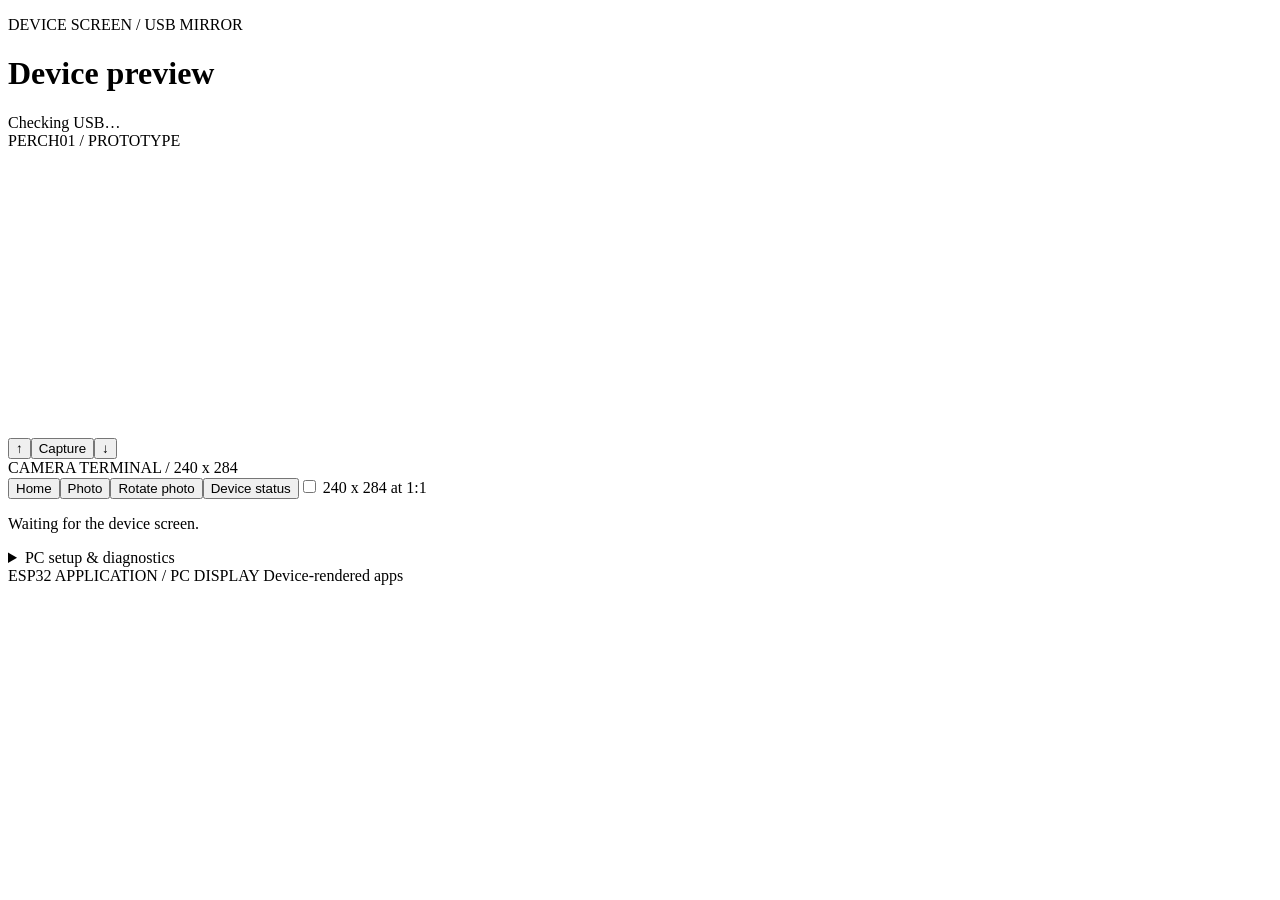
==== simulator/index.html @ 54253714 "Initial firmware and USB bridge" ====
<!doctype html>
<html lang="en">
  <head>
    <meta charset="utf-8" />
    <meta name="viewport" content="width=device-width,initial-scale=1" />
    <title>Device preview</title>
    <link rel="stylesheet" href="/style.css" />
  </head>
  <body>
    <main>
      <header>
        <div>
          <p class="eyebrow">DEVICE SCREEN / USB MIRROR</p>
          <h1>Device preview</h1>
        </div>
        <span id="connection" class="badge">Checking USB…</span>
      </header>
      <div class="layout">
        <section class="device-panel" aria-label="Temporary handheld display">
          <div class="device">
            <div class="device-top"><span>PERCH</span><span>01 / PROTOTYPE</span></div>
            <canvas id="screen" width="240" height="284" role="img" aria-label="240 by 284 device screen"></canvas>
            <div class="hardware-controls">
              <button id="prev" aria-label="Previous answer page">↑</button
              ><button id="capture" class="shutter">Capture</button
              ><button id="next" aria-label="Next answer page">↓</button>
            </div>
            <div class="device-bottom">CAMERA TERMINAL / 240 x 284</div>
          </div>
          <div class="screen-controls">
            <button id="home">Home</button><button id="viewPhoto">Photo</button
            ><button id="rotatePhoto">Rotate photo</button><button id="deviceStatus">Device status</button
            ><label><input id="nativeSize" type="checkbox" /> 240 x 284 at 1:1</label>
          </div>

          <p id="screenDescription" class="hint" aria-live="polite">Waiting for the device screen.</p>
        </section>
        <details class="workbench">
          <summary>PC setup &amp; diagnostics</summary>
          <article class="card provider-card">
            <p class="eyebrow">AI PROVIDER</p>
            <h2>Choose your AI</h2>
            <div class="provider-switch" role="group" aria-label="AI provider">
              <button id="providerGemini" aria-pressed="false">Gemini</button
              ><button id="providerGpt" aria-pressed="false">GPT</button>
            </div>
            <p id="providerInfo" class="detail" aria-live="polite">Reading the device setting...</p>
            <p>
              Gemini testing needs a Google AI Studio API key. Free-tier availability depends on the model and your
              quota.
            </p>
            <a href="https://aistudio.google.com/apikey" target="_blank" rel="noopener noreferrer"
              >Get a Gemini API key</a
            >
            <form id="keyForm">
              <label id="keyLabel" for="apiKey">Gemini API key</label
              ><input
                id="apiKey"
                type="password"
                autocomplete="off"
                spellcheck="false"
                maxlength="512"
                placeholder="Paste your API key here"
                required
              />
              <div class="actions">
                <button id="saveKey" type="submit">Save key to device</button
                ><button id="removeKey" type="button">Remove saved key</button>
              </div>
            </form>
            <p id="keyStatus" class="detail" aria-live="polite">Checking saved key...</p>
            <p>The key is stored on your ESP32. This page never displays a saved key.</p>
            <p>See sends your photo to the selected API from the ESP32 when you press the shutter.</p>
          </article>
          <article class="card preview-card" hidden>
            <p class="eyebrow">LIVE FRAMING</p>
            <h2>Line up your picture</h2>
            <div class="preview-window">
              <img id="liveImage" hidden alt="Live camera framing preview" /><span id="previewPlaceholder"
                >Start preview to position the camera</span
              >
            </div>
            <div class="actions"><button id="liveToggle" aria-pressed="false">Start preview</button></div>
            <p id="liveInfo" class="detail" aria-live="polite">
              Small preview; Capture saves the full-resolution photo.
            </p>
          </article>
          <article class="card">
            <p class="eyebrow">ORIGINAL CAMERA FILE</p>
            <h2>Inspect the full photo</h2>
            <p>
              The device preview is small. Open the original JPEG from the same capture to check whether the text is
              readable.
            </p>
            <button id="original">Original photo</button
            ><a id="downloadPhoto" hidden download="tiny-ai-photo.jpg">Save JPEG</a
            ><img
              id="originalImage"
              hidden
              alt="Original full resolution camera capture"
              style="width: 100%; margin-top: 16px"
            />
            <p id="originalInfo" class="detail"></p>
          </article>
          <article class="card">
            <p class="eyebrow">01 / DEVICE-RENDERED SCREEN</p>
            <h2>A window into your device</h2>
            <p>
              The ESP32 draws the entire screen in its memory. This window receives those pixels over USB and returns
              your button presses.
            </p>
            <div id="captureInfo" class="detail">Waiting for the first screen frame.</div>
            <div class="actions"><button id="refresh">Refresh screen</button></div>
            <span id="transport" class="detail" aria-live="polite">Connecting…</span>
          </article>
          <article class="card">
            <p class="eyebrow">02 / ON-DEVICE INTERACTION</p>
            <h2>Read, one page at a time</h2>
            <p>
              Try the sample answer stored on the ESP32. The device handles fonts, wrapping, and page navigation. The
              sample is separate from real AI answers.
            </p>
            <div class="actions"><button id="demo">Demo answer</button></div>
            <span class="detail">Use the arrow buttons, or your keyboard's up/down keys.</span>
          </article>
          <article class="card">
            <p class="eyebrow">03 / CONNECTIVITY</p>
            <h2>Test Wi-Fi independently</h2>
            <p>The USB screen works even while board Wi-Fi is unavailable.</p>
            <div class="actions">
              <button id="status">Board status</button><button id="campus">Test campus guest</button
              ><button id="hotspot">Test hotspot</button>
            </div>
            <pre id="log" aria-live="polite">Waiting for the board…</pre>
          </article>
        </details>
      </div>
      <p id="error" role="alert" hidden></p>
      <footer>ESP32 APPLICATION / PC DISPLAY <span>Device-rendered apps</span></footer>
    </main>
    <script src="/app.js"></script>
  </body>
</html>
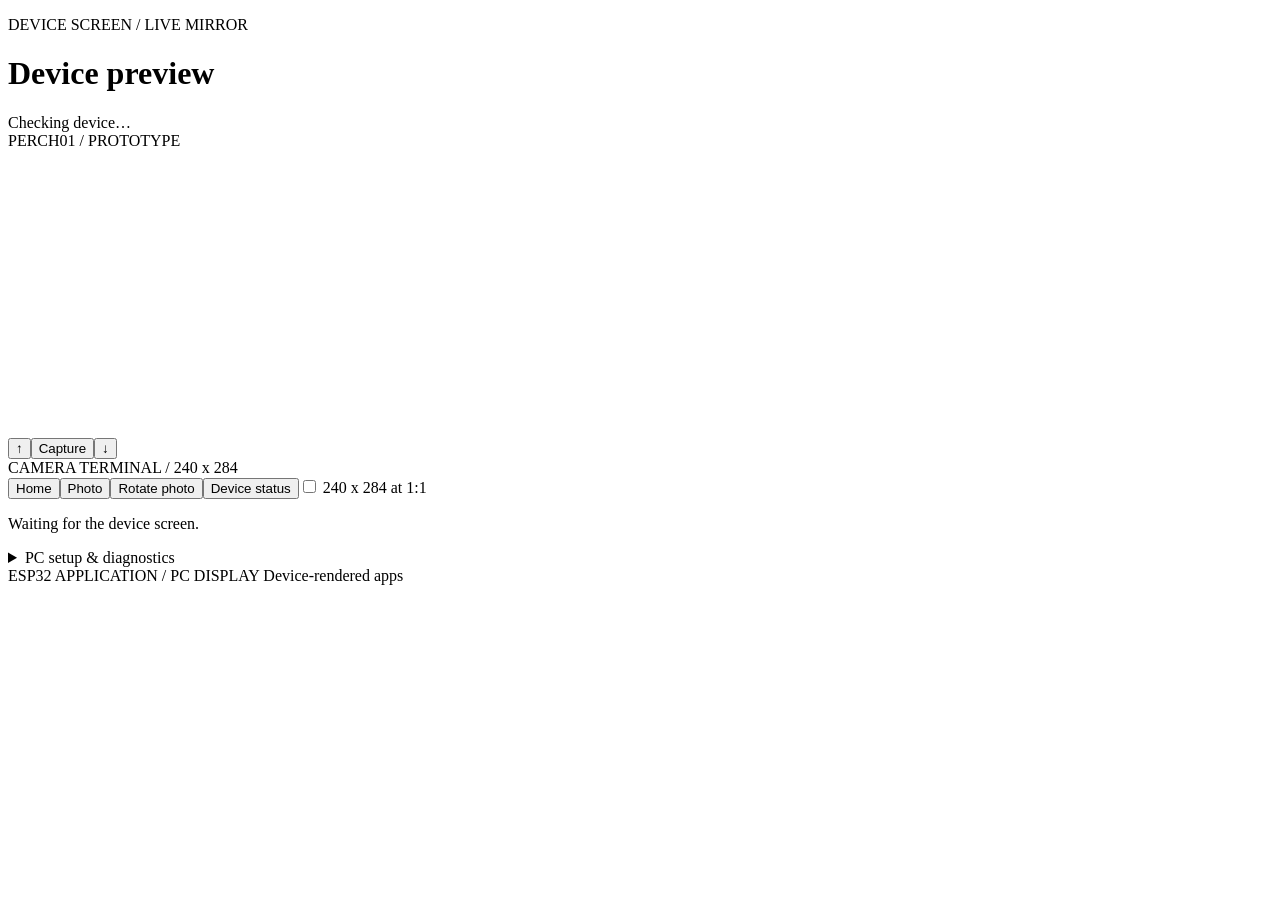
==== commit 0d20751d: "Add authenticated wireless development access" ====
--- a/simulator/index.html
+++ b/simulator/index.html
@@ -10,10 +10,10 @@
     <main>
       <header>
         <div>
-          <p class="eyebrow">DEVICE SCREEN / USB MIRROR</p>
+          <p class="eyebrow">DEVICE SCREEN / LIVE MIRROR</p>
           <h1>Device preview</h1>
         </div>
-        <span id="connection" class="badge">Checking USB…</span>
+        <span id="connection" class="badge">Checking device…</span>
       </header>
       <div class="layout">
         <section class="device-panel" aria-label="Temporary handheld display">
@@ -53,6 +53,12 @@
               >Get a Gemini API key</a
             >
             <form id="keyForm">
+              <label for="keyProvider">Key for</label
+              ><select id="keyProvider">
+                <option value="gemini">Gemini</option>
+                <option value="gpt">GPT (OpenAI)</option>
+              </select>
+              <p class="detail">Saving a key does not switch the device to that provider.</p>
               <label id="keyLabel" for="apiKey">Gemini API key</label
               ><input
                 id="apiKey"
@@ -106,7 +112,7 @@
             <p class="eyebrow">01 / DEVICE-RENDERED SCREEN</p>
             <h2>A window into your device</h2>
             <p>
-              The ESP32 draws the entire screen in its memory. This window receives those pixels over USB and returns
+              The ESP32 draws the entire screen in its memory. This window receives those pixels over USB or paired Wi-Fi and returns
               your button presses.
             </p>
             <div id="captureInfo" class="detail">Waiting for the first screen frame.</div>
@@ -128,7 +134,7 @@
             <h2>Test Wi-Fi independently</h2>
             <p>The USB screen works even while board Wi-Fi is unavailable.</p>
             <div class="actions">
-              <button id="status">Board status</button><button id="campus">Test campus guest</button
+              <button id="status">Board status</button><button id="guestTest">Test guest network</button
               ><button id="hotspot">Test hotspot</button>
             </div>
             <pre id="log" aria-live="polite">Waiting for the board…</pre>
